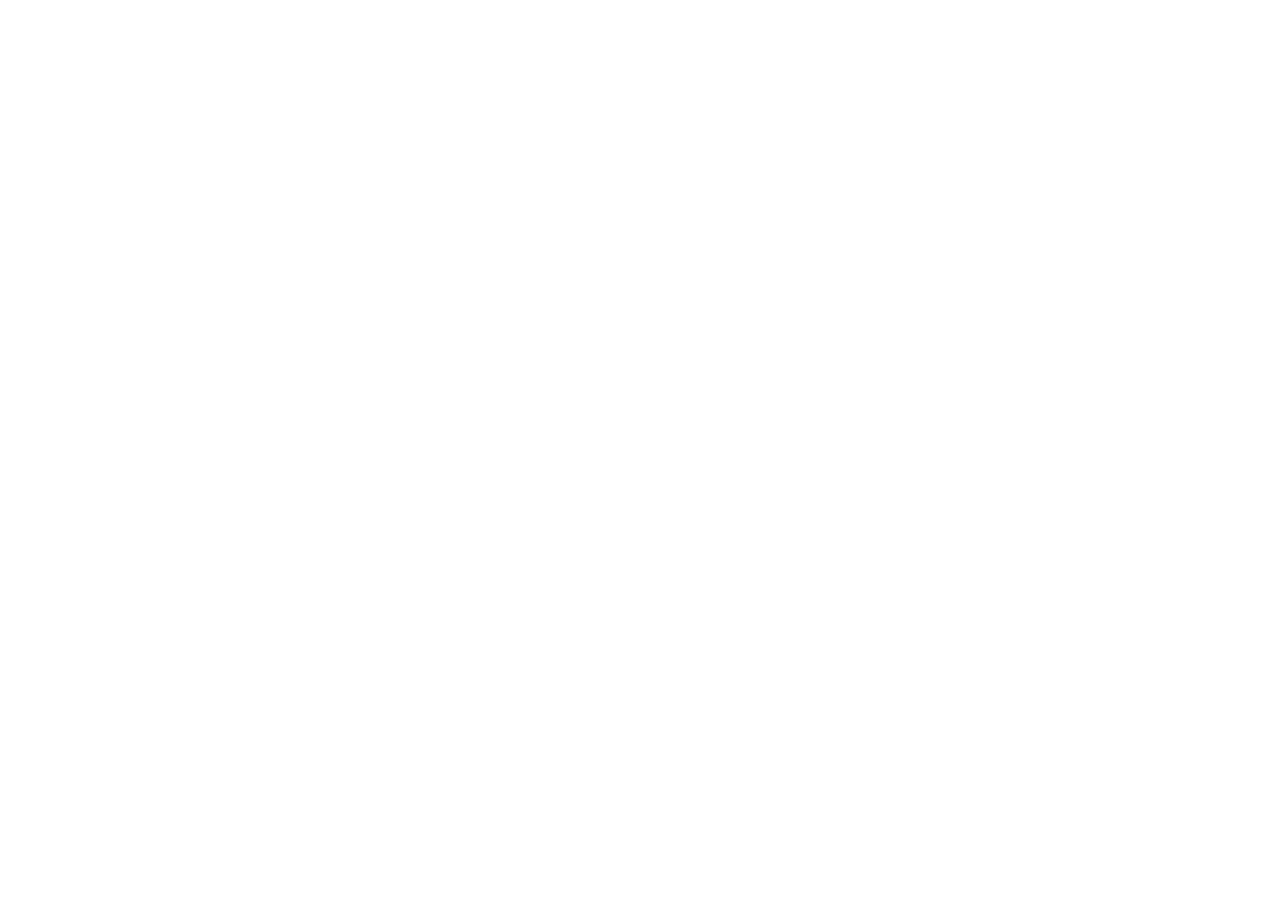
==== index.html @ 5af9627f "add README.md and index.html" ====
<!DOCTYPE html>
<html lang="en">
<head>
    <meta charset="UTF-8">
    <meta http-equiv="X-UA-Compatible" content="IE=edge">
    <meta name="viewport" content="width=device-width, initial-scale=1.0">
    <title>Document</title>
</head>
<body>
    
</body>
</html>
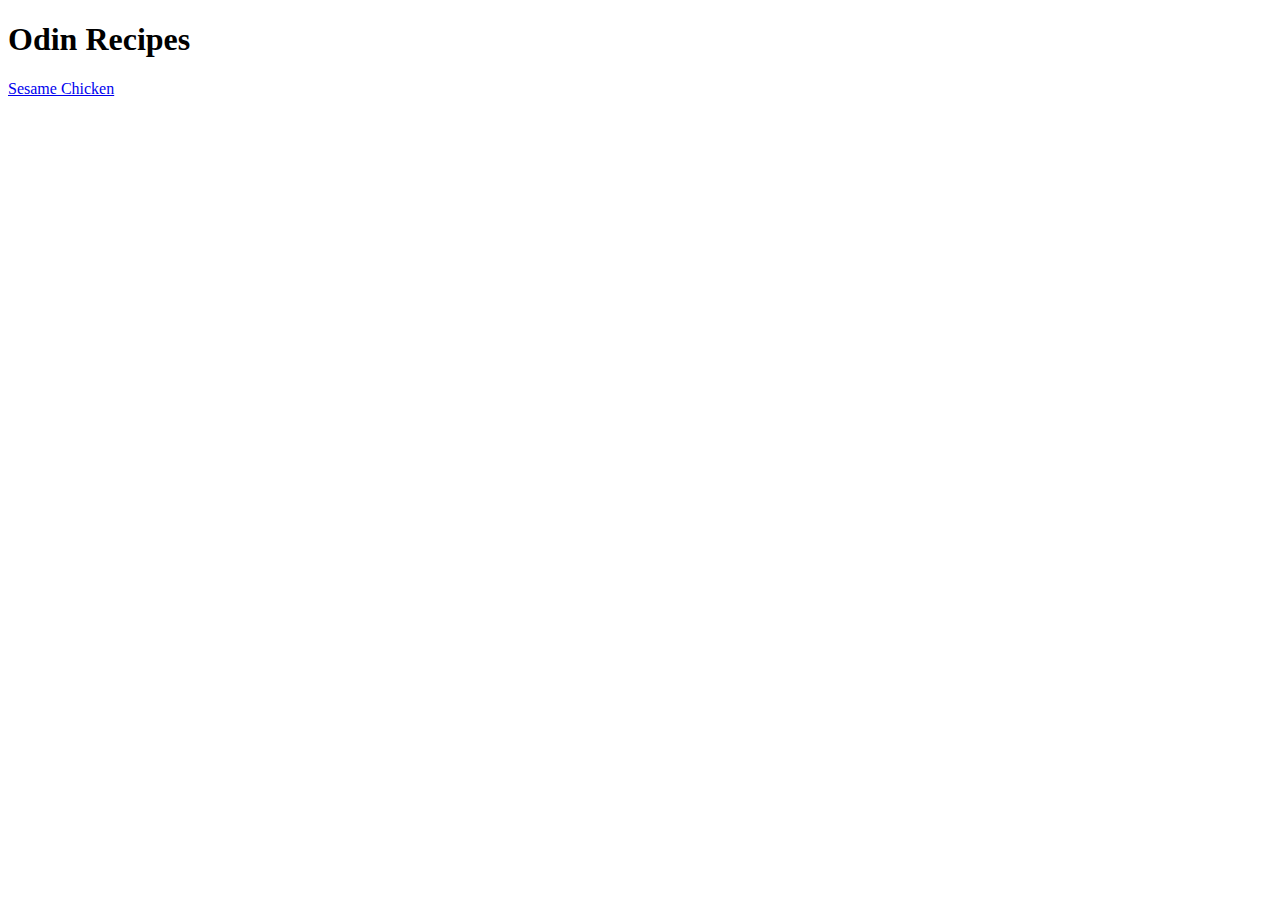
==== commit d4ac8943: "index.html" ====
--- a/index.html
+++ b/index.html
@@ -4,9 +4,18 @@
     <meta charset="UTF-8">
     <meta http-equiv="X-UA-Compatible" content="IE=edge">
     <meta name="viewport" content="width=device-width, initial-scale=1.0">
-    <title>Document</title>
+    <title>Odin Recipes</title>
 </head>
 <body>
-    
+    <h1>Odin Recipes</h1>
+<a href="recipes/sesame-chicken.html">Sesame Chicken</a>
+
+
+
+
+
+
+
+
 </body>
 </html>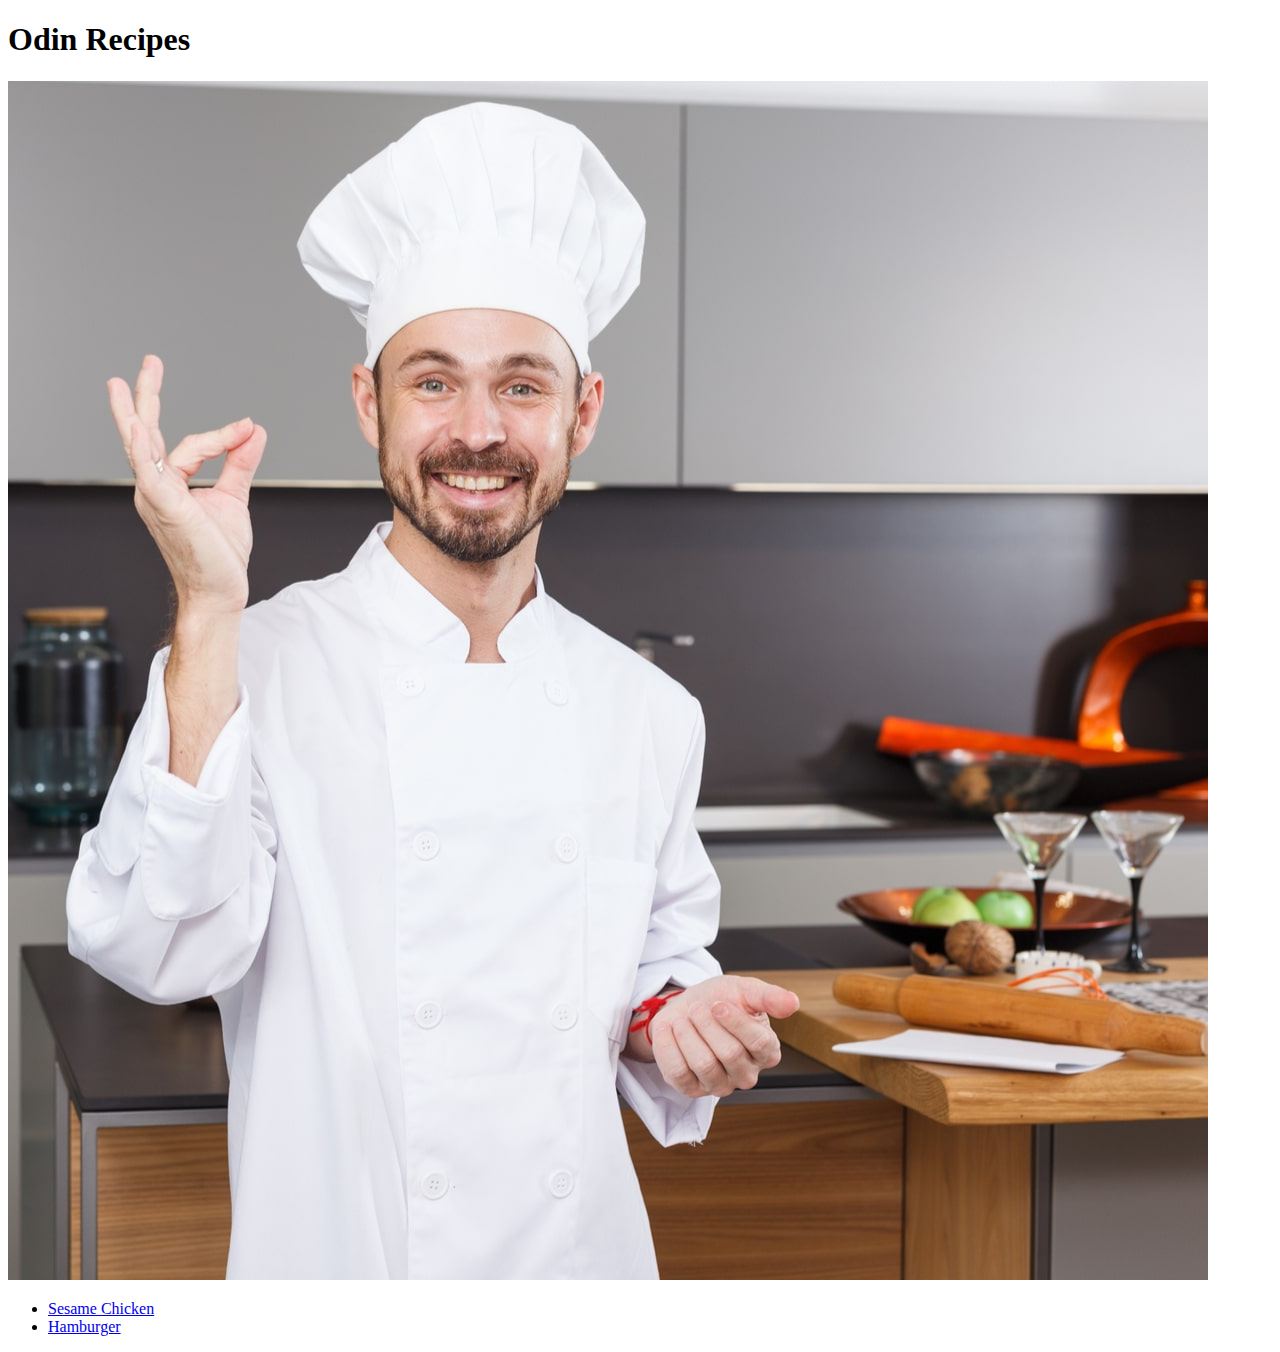
==== commit 7ba3edf8: "index.html" ====
--- a/index.html
+++ b/index.html
@@ -8,13 +8,14 @@
 </head>
 <body>
     <h1>Odin Recipes</h1>
-<a href="recipes/sesame-chicken.html">Sesame Chicken</a>
 
+<img src="recipes/images/shutterstock_1518533924-min.jpg" alt="white chef smiling during cooking">
 
-
-
-
-
+    <ul>
+    <li><a href="recipes/sesame-chicken.html">Sesame Chicken</a></li>
+    <li><a href="recipes/burger.html">Hamburger</a></li>
+</ul>
+    
 
 
 </body>
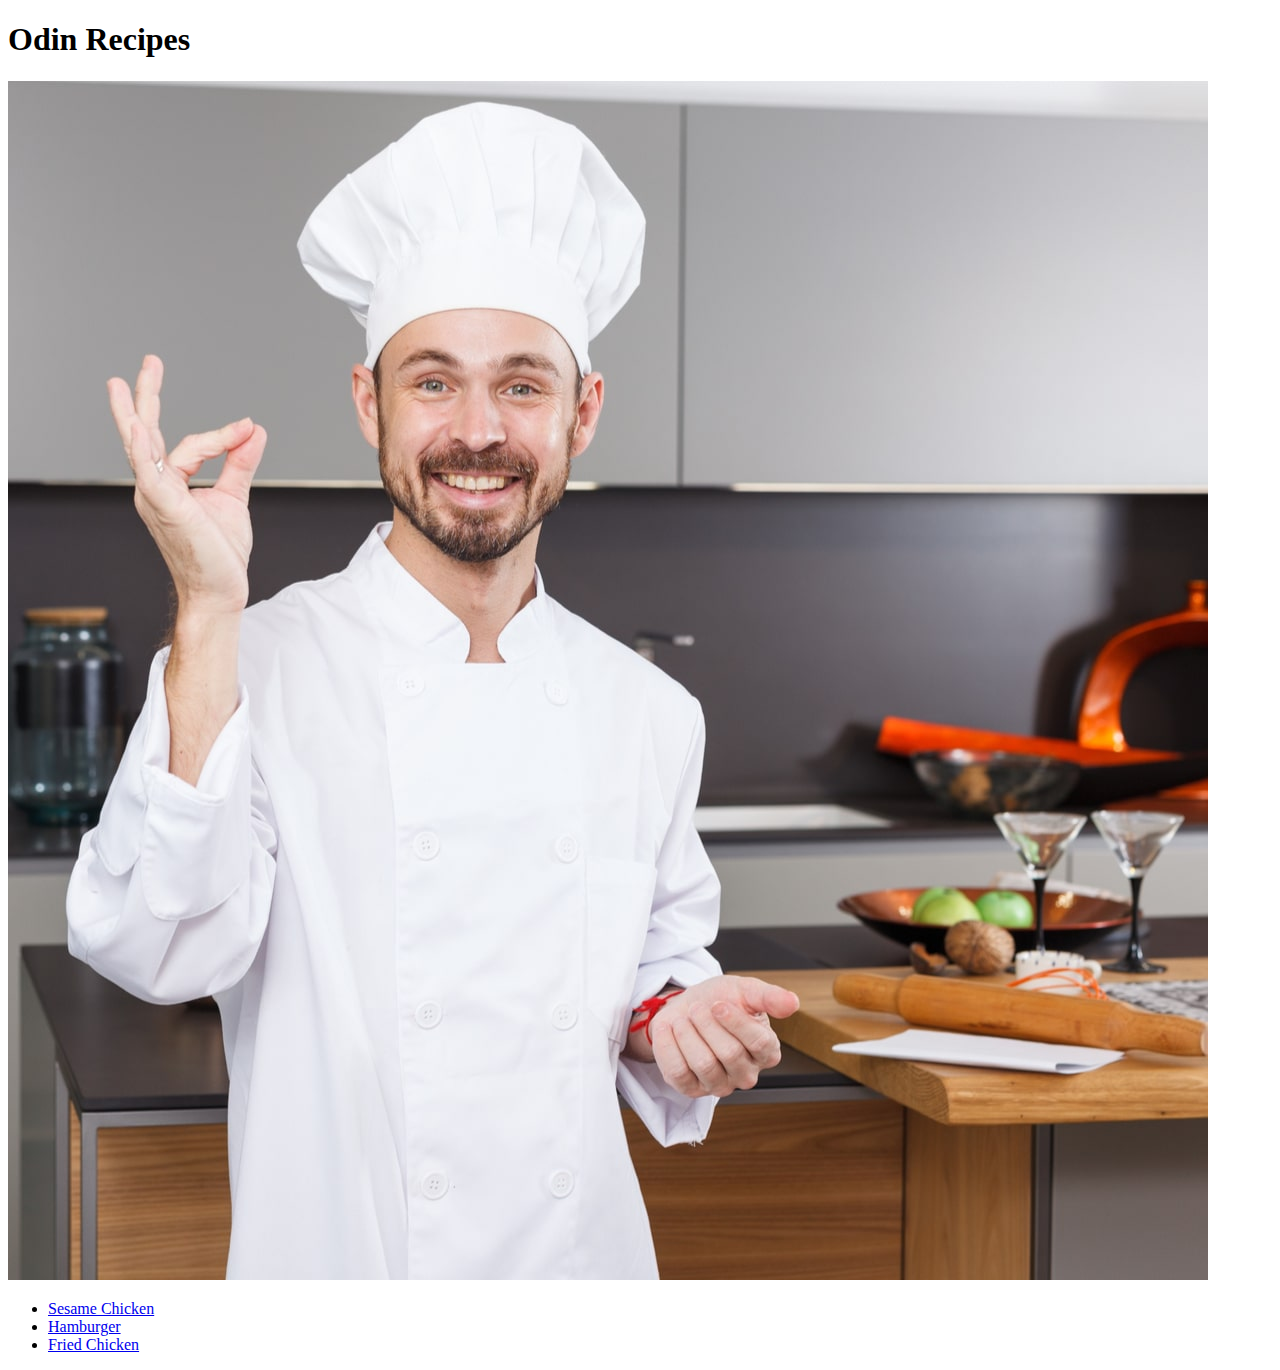
==== commit dead8d42: "index.html" ====
--- a/index.html
+++ b/index.html
@@ -14,6 +14,7 @@
     <ul>
     <li><a href="recipes/sesame-chicken.html">Sesame Chicken</a></li>
     <li><a href="recipes/burger.html">Hamburger</a></li>
+    <li><a href="recipes/fried-chicken.html">Fried Chicken</a></li>
 </ul>
     
 
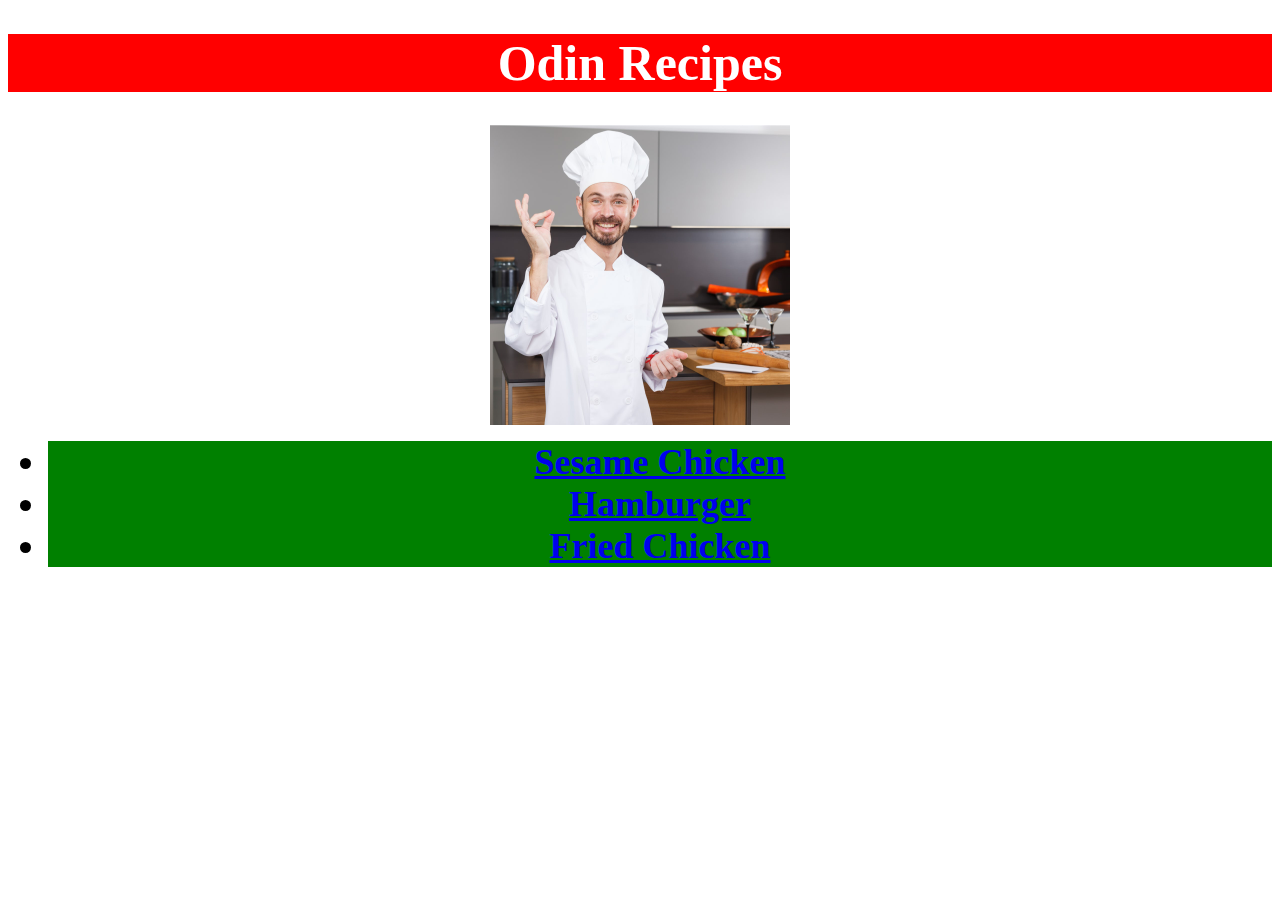
==== commit be4902f0: "index.html" ====
--- a/index.html
+++ b/index.html
@@ -5,16 +5,17 @@
     <meta http-equiv="X-UA-Compatible" content="IE=edge">
     <meta name="viewport" content="width=device-width, initial-scale=1.0">
     <title>Odin Recipes</title>
+    <link rel="stylesheet" href="styles/styles.css">
 </head>
 <body>
-    <h1>Odin Recipes</h1>
+    <h1 class="main title">Odin Recipes</h1>
 
-<img src="recipes/images/shutterstock_1518533924-min.jpg" alt="white chef smiling during cooking">
+<img class="chef" src="recipes/images/shutterstock_1518533924-min.jpg" alt="white chef smiling during cooking">
 
     <ul>
-    <li><a href="recipes/sesame-chicken.html">Sesame Chicken</a></li>
-    <li><a href="recipes/burger.html">Hamburger</a></li>
-    <li><a href="recipes/fried-chicken.html">Fried Chicken</a></li>
+    <li class="main list"><a href="recipes/sesame-chicken.html">Sesame Chicken</a></li>
+    <li class="main list"><a href="recipes/burger.html">Hamburger</a></li>
+    <li class="main list"><a href="recipes/fried-chicken.html">Fried Chicken</a></li>
 </ul>
     
 
--- a/styles/styles.css
+++ b/styles/styles.css
@@ -0,0 +1,23 @@
+.chef {
+    height:auto;
+    width: 300px;
+    margin-left: auto;
+    margin-right: auto;
+    display: block;
+}
+
+.main.title {
+    text-align: center;
+    color: white;
+    background-color: red;
+    font-family: 'Times New Roman', Times, sans-serif;
+    font-size: 50px;
+}
+
+.main.list {
+    font-size: 36px;
+    font-family:'Times New Roman', Times, sans-serif;
+    font-weight: bolder;
+    background-color: green;
+    text-align: center;
+}